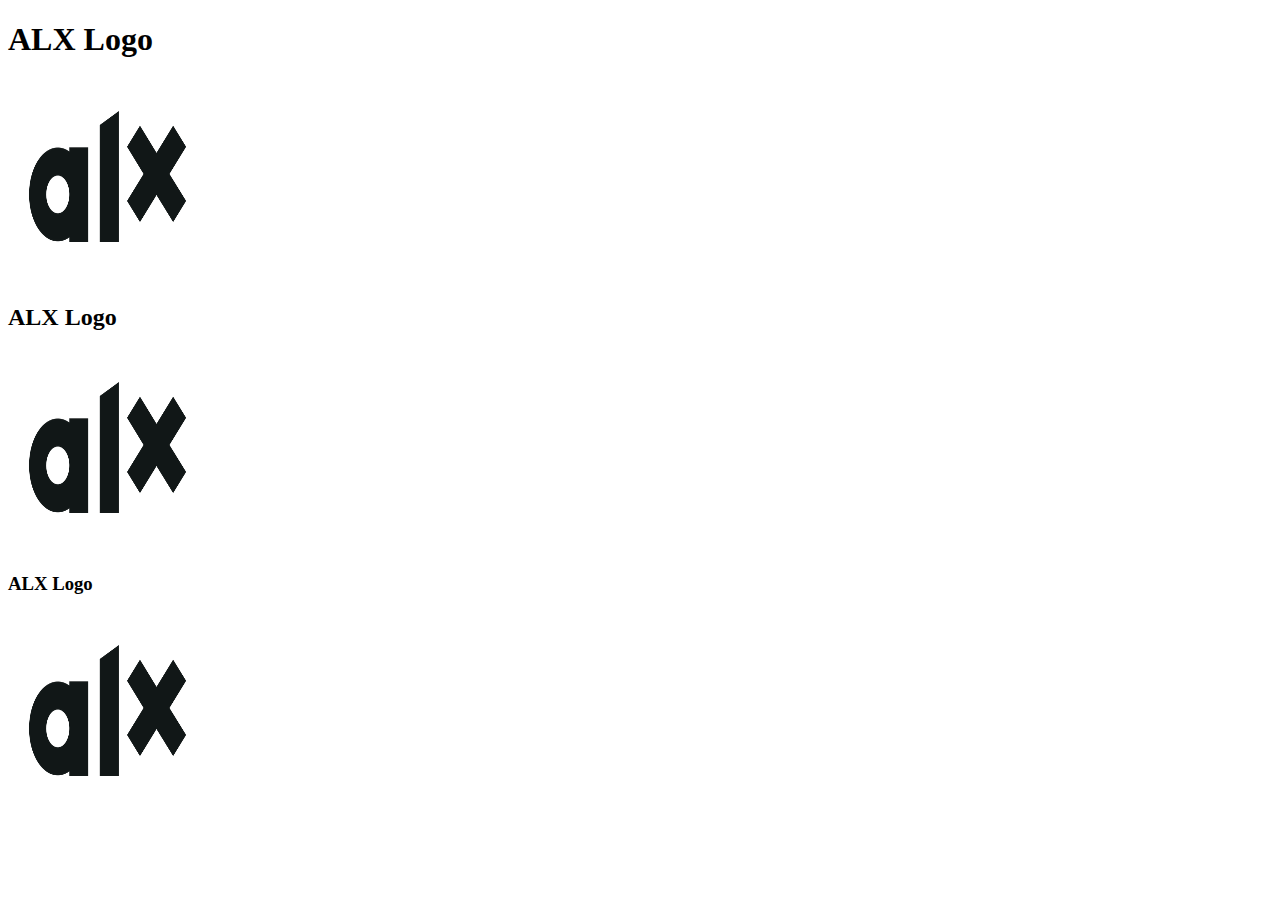
==== index.html @ 713583e1 "git commit-m"food"" ====
<!DOCTYPE html>
<html lang="en">
<head>
    <meta charset="UTF-8">
    <meta name="viewport" content="width=device-width, initial-scale=1.0">
    <title>Document</title>
</head>
<body>
    <h1>ALX Logo</h1>
    <img src="./ALX-Logo-07.png" width="200" height="200">
     <h2>ALX Logo</h2>
    <img src="./ALX-Logo-07.png" width="200" height="200">
    <h3>ALX Logo</h3>
    <img src="./ALX-Logo-07.png" width="200" height="200">

     
    
    
</body>
</html>
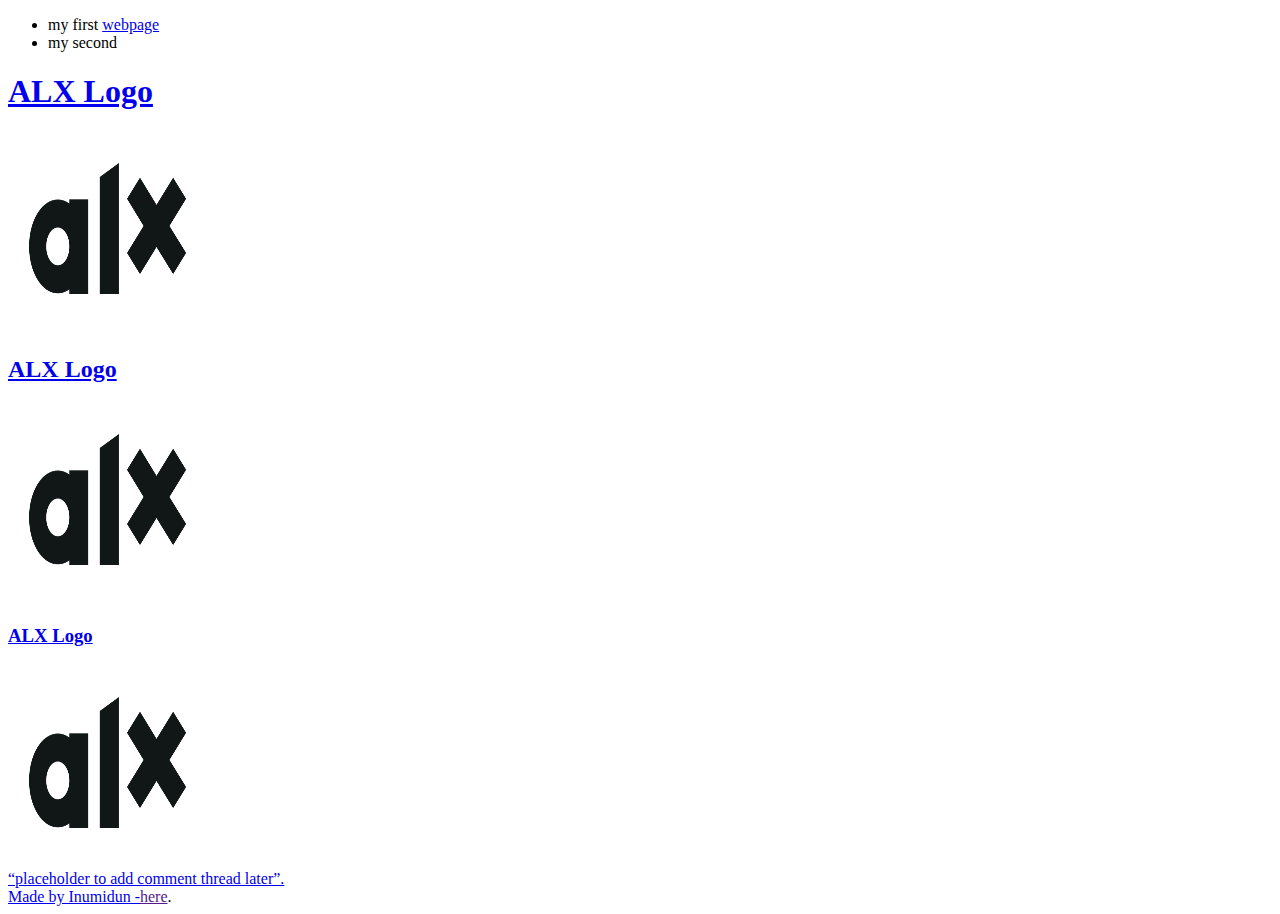
==== commit fd378fc0: "yayyy" ====
--- a/index.html
+++ b/index.html
@@ -6,14 +6,22 @@
     <title>Document</title>
 </head>
 <body>
-    <h1>ALX Logo</h1>
-    <img src="./ALX-Logo-07.png" width="200" height="200">
-     <h2>ALX Logo</h2>
-    <img src="./ALX-Logo-07.png" width="200" height="200">
-    <h3>ALX Logo</h3>
-    <img src="./ALX-Logo-07.png" width="200" height="200">
-
+    <header><ul><li>my first <a href=<a href="file:///C:/Users/facom/alx_html_css/alx%20html%20css/alx_html_css-1/index.html"> webpage</a></li>
+    <li>my second <a href="file:///C:/Users/facom/alx_html_css/alx%20html%20css/alx_html_css-1/html_basic/tweets.html"webpage</a></li></ul>
+    <main>
+        <article>
+            <h1>ALX Logo</h1>
+            <img src="./ALX-Logo-07.png" width="200" height="200">
+            <h2>ALX Logo</h2>
+            <img src="./ALX-Logo-07.png" width="200" height="200">
+            <h3>ALX Logo</h3>
+            <img src="./ALX-Logo-07.png" width="200" height="200">
+        </article>
+        <aside> “placeholder to add comment thread later”.</aside>
+    </main>
+    <footer>Made by Inumidun -<a href=""file:///C:/Users/facom/alx_html_css/alx%20html%20css/alx_html_css-1/index.html"target="_blank">here</a>.</footer>
      
+    
     
     
 </body>
